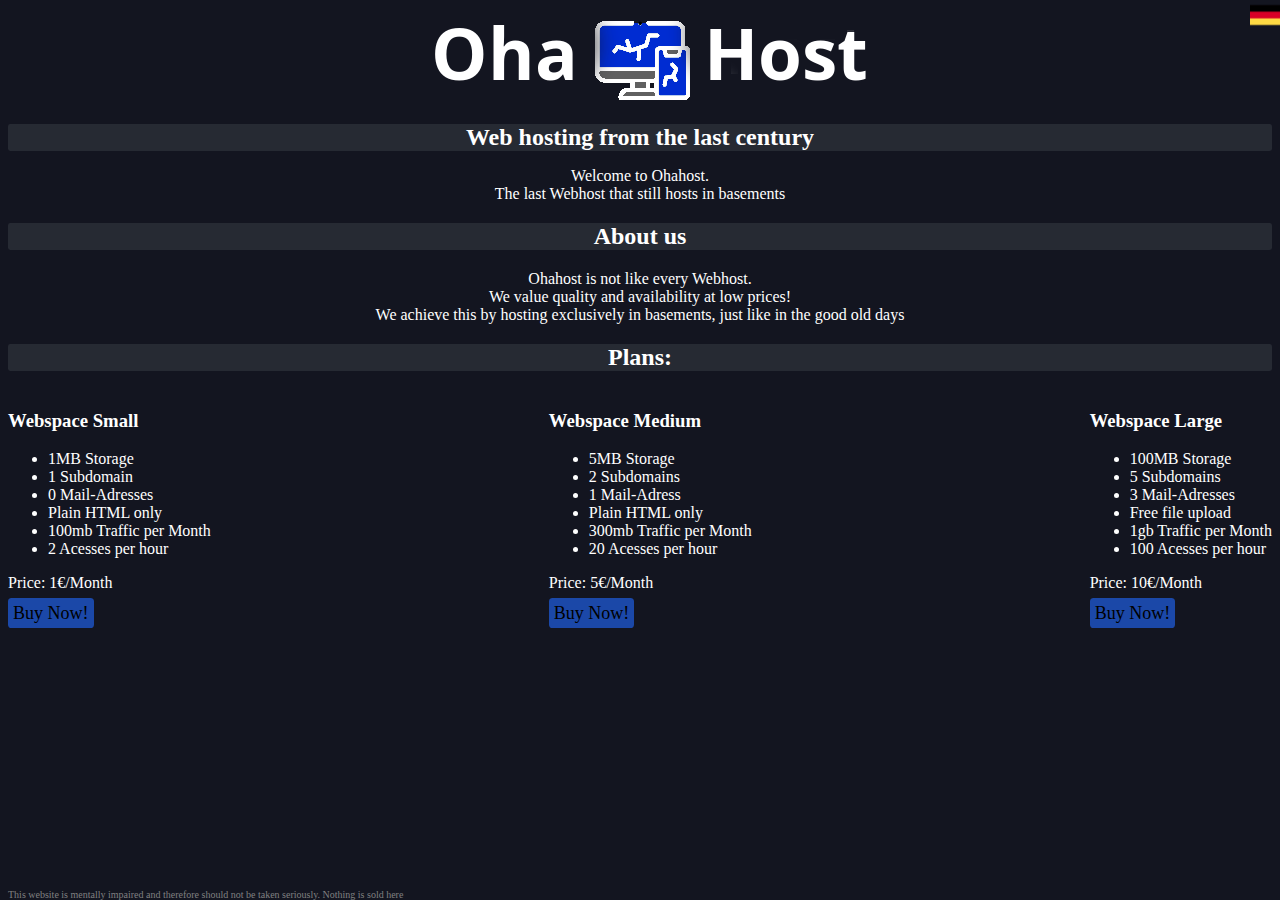
==== en/index.html @ c5acd24a "This website sucks ngl" ====
<!DOCTYPE html>
<html>
	<head>
        
        <meta charset="utf-8">
        <meta property="og:title" content="Ohahosting - Dein Server-Host">
        <meta property="og:description" content="Hosting wie im letzten Jahrhundert"/>
        <meta property="og:image" content="./img/logosmall.png">
		<title>
		Ohahost
		</title>
        <link rel="icon" type="image/x-icon" href="../img/favicon.ico">
        <link rel="stylesheet" href="../style.css">
    </head>
    <body>
    <img id="logo" src="../img/logo.png" alt="Logo">
    <a href="https://host.ohaa.xyz"><img id="language" src="../img/german.png" alt="Language Selector"></a>
    <h1>Web hosting from the last century</h1>
    <p id="centertext">Welcome to Ohahost.<br> The last Webhost that still hosts in basements</p>
    <h2>About us</h2>
    <p id="centertext">Ohahost is not like every Webhost.<br>We value quality and availability at low prices!<br>We achieve this by hosting exclusively in basements, just like in the good old days</p>
    <h2>Plans:</h2>
    <div class="wrapper">
        <div class="ws-small">
        <h3>Webspace Small</h3>
        <ul>
            <li>1MB Storage</li>
            <li>1 Subdomain</li>
            <li>0 Mail-Adresses</li>
            <li>Plain HTML only</li>
            <li>100mb Traffic per Month</li>
            <li>2 Acesses per hour</li>
        </ul>
        <a>Price: 1€/Month<br></a>
        <a id="href" href="https://youtu.be/dQw4w9WgXcQ">Buy Now!</a>
        </div>
        <div class="ws-medium">
        <h3>Webspace Medium</h3>
        <ul>
            <li>5MB Storage</li>
            <li>2 Subdomains</li>
            <li>1 Mail-Adress</li>
            <li>Plain HTML only</li>
            <li>300mb Traffic per Month</li>
            <li>20 Acesses per hour</li>
        </ul>
        <a>Price: 5€/Month<br></a>
        <a id="href" href="https://youtu.be/dQw4w9WgXcQ">Buy Now!</a>
        </div>
        <div class="ws-large">
        <h3>Webspace Large</h3>
        <ul>
            <li>100MB Storage</li>
            <li>5 Subdomains</li>
            <li>3 Mail-Adresses</li>
            <li>Free file upload</li>
            <li>1gb Traffic per Month</li>
            <li>100 Acesses per hour</li>
        </ul>
        <a>Price: 10€/Month<br></a>
        <a id="href" href="https://youtu.be/dQw4w9WgXcQ"> Buy Now!</a>
        </div>

    </div>

    <a id="disclaimer">This website is mentally impaired and therefore should not be taken seriously. Nothing is sold here</a>


	</body>

</html>
---- style.css ----
body {
    color:white;
    background-color: #131520;

}
h1, h2 {
    color:rgb(255, 255, 255);
}
h1, h2 {
    text-align: center;
    font-size: x-large;
    background-color: rgb(38, 42, 51);
    border-radius: .1em;
}

#listings {
    background-color: rgb(97, 97, 97);
    padding: 20px;
    border-radius: .5em;
}
#href {
    padding: 5px;
    position: relative;
    top:5%;
    font-size: large;
    color: black;
    background-color: rgb(27, 72, 168);
    border-radius: .2em;
    text-decoration: none;
}

.wrapper {
  
    display: grid;
    grid-template-columns: repeat(2, 1fr);
    grid-auto-rows: minmax(100px, auto);
  }
  .ws-small {

    grid-column: 1 / 3;
    grid-row: 1 / 3;
  }
  .ws-medium {
    grid-column: 2 / 3;
    grid-row: 1 / 3;
  }
  .ws-large {
    grid-column: 3 / 3;
    grid-row: 1 / 3;
  }
  #logo{
    display: block;
    margin-left: auto;
    margin-right: auto;
}

#disclaimer{
  font-size:x-small;
  color:gray;
	position: absolute;
	bottom:0px;

}
#centertext{
  text-align: center;

}
#centerlink{
  text-align: center;
  color:rgb(18, 192, 223);
  text-decoration: none;
}

#language {
  position: absolute;
  right: 0;
  top: 0;
  display: block;
  height: 30px;
  width:  30px;
}
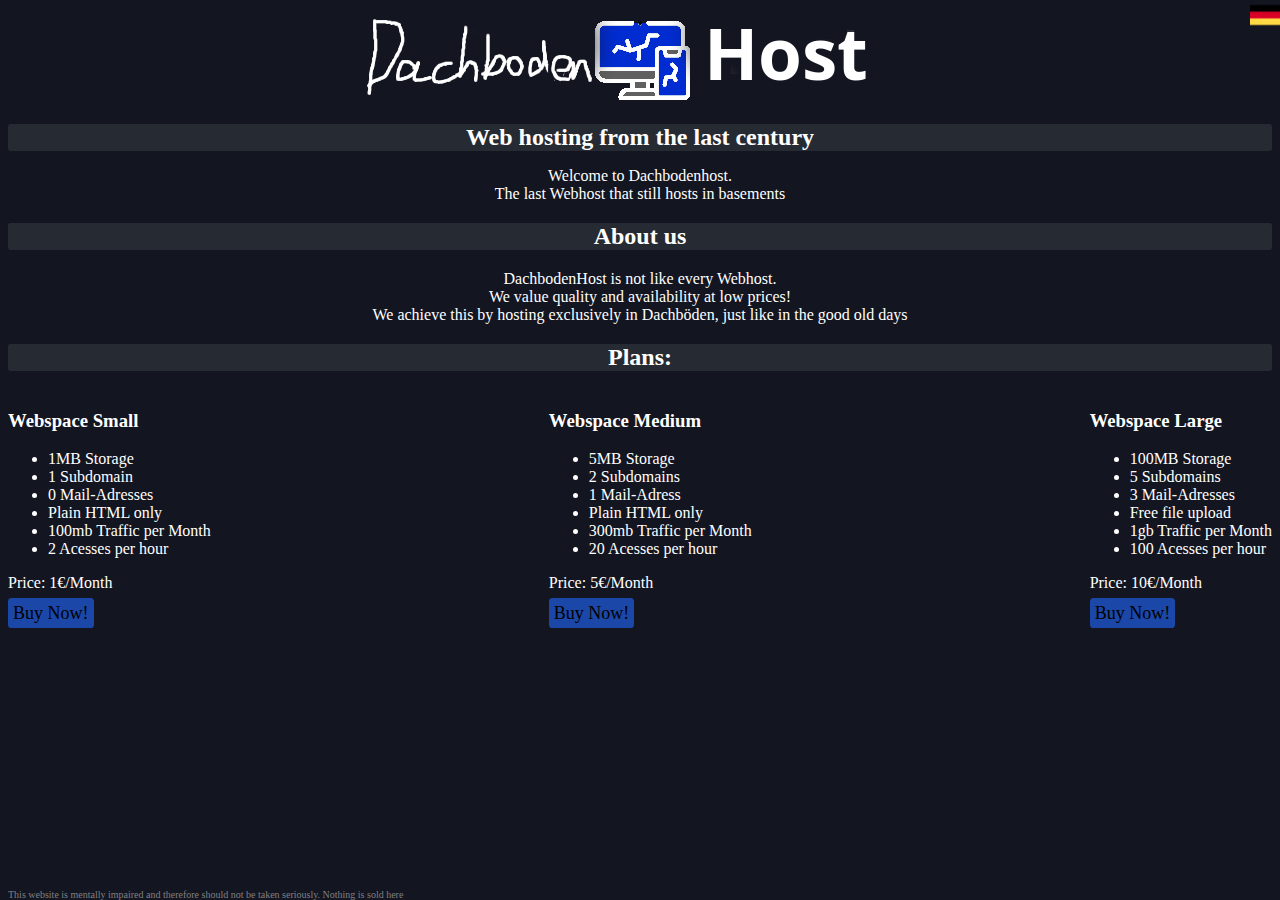
==== commit e3b00d93: "Add files via upload" ====
--- a/en/index.html
+++ b/en/index.html
@@ -14,11 +14,11 @@
     </head>
     <body>
     <img id="logo" src="../img/logo.png" alt="Logo">
-    <a href="https://host.ohaa.xyz"><img id="language" src="../img/german.png" alt="Language Selector"></a>
+    <a href="https://host.zachi.tk"><img id="language" src="../img/german.png" alt="Language Selector"></a>
     <h1>Web hosting from the last century</h1>
-    <p id="centertext">Welcome to Ohahost.<br> The last Webhost that still hosts in basements</p>
+    <p id="centertext">Welcome to Dachbodenhost.<br> The last Webhost that still hosts in basements</p>
     <h2>About us</h2>
-    <p id="centertext">Ohahost is not like every Webhost.<br>We value quality and availability at low prices!<br>We achieve this by hosting exclusively in basements, just like in the good old days</p>
+    <p id="centertext">DachbodenHost is not like every Webhost.<br>We value quality and availability at low prices!<br>We achieve this by hosting exclusively in Dachböden, just like in the good old days</p>
     <h2>Plans:</h2>
     <div class="wrapper">
         <div class="ws-small">
@@ -32,7 +32,7 @@
             <li>2 Acesses per hour</li>
         </ul>
         <a>Price: 1€/Month<br></a>
-        <a id="href" href="https://youtu.be/dQw4w9WgXcQ">Buy Now!</a>
+        <a id="href" href="https://dsc.gg/zmc">Buy Now!</a>
         </div>
         <div class="ws-medium">
         <h3>Webspace Medium</h3>
@@ -45,7 +45,7 @@
             <li>20 Acesses per hour</li>
         </ul>
         <a>Price: 5€/Month<br></a>
-        <a id="href" href="https://youtu.be/dQw4w9WgXcQ">Buy Now!</a>
+        <a id="href" href="https://dsc.gg/zmc">Buy Now!</a>
         </div>
         <div class="ws-large">
         <h3>Webspace Large</h3>
@@ -58,7 +58,7 @@
             <li>100 Acesses per hour</li>
         </ul>
         <a>Price: 10€/Month<br></a>
-        <a id="href" href="https://youtu.be/dQw4w9WgXcQ"> Buy Now!</a>
+        <a id="href" href="https://dsc.gg/zmc"> Buy Now!</a>
         </div>
 
     </div>
